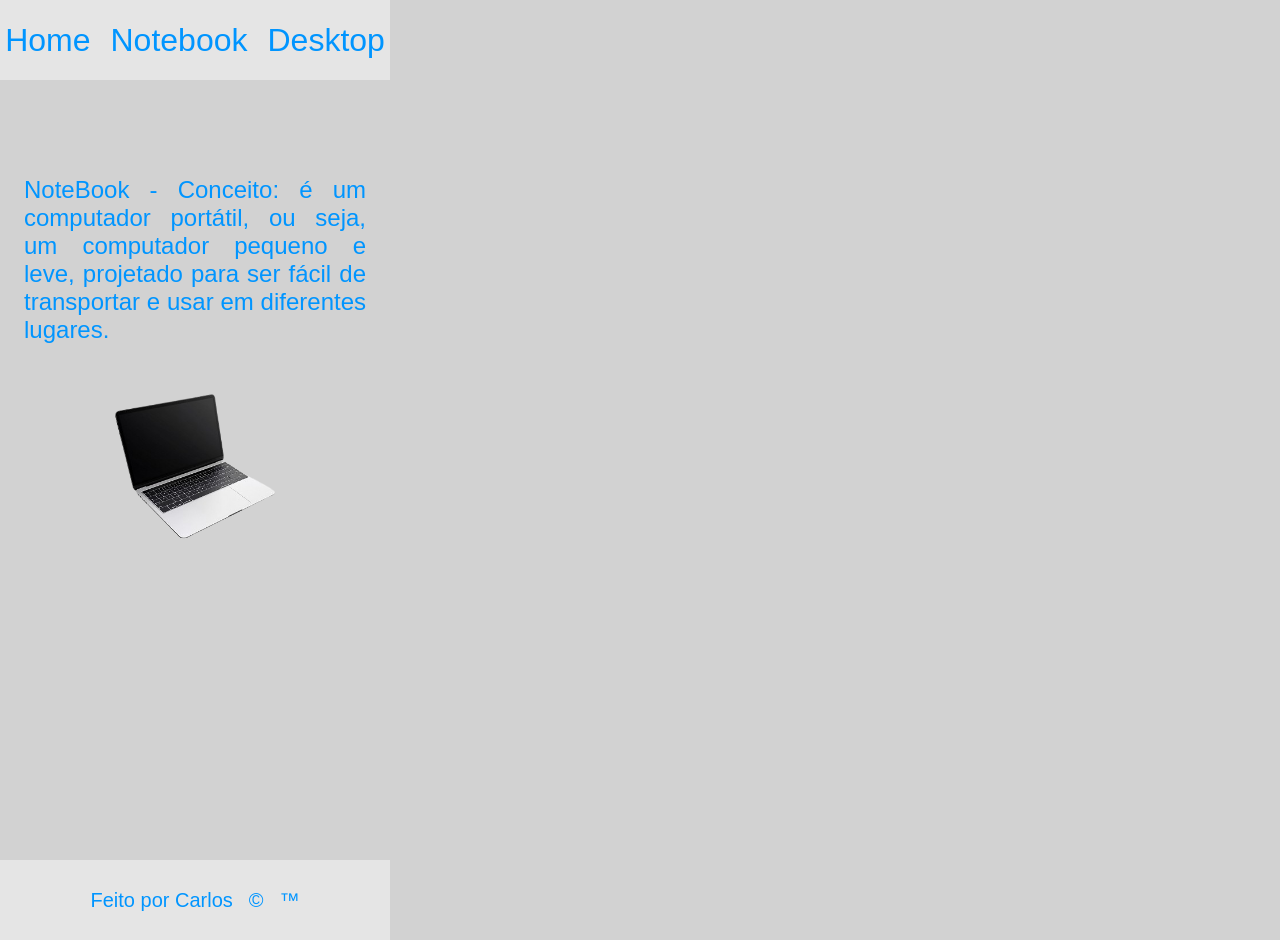
==== notebook.html @ 60bcf9ef "aplicativo celular" ====
<!DOCTYPE html>
<html lang="pt-BR">
<head>
    <meta charset="UTF-8">
    <meta name="viewport" content="width=device-width, initial-scale=1.0">
    <link rel="stylesheet" href="./style.css">
    <title>Figma</title>
</head>
<body>
    <header>
        <nav>
            <a href="./index.html">Home</a>&emsp;
            <a href="./notebook.html">Notebook</a>&emsp;
            <a href="./desktop.html">Desktop</a>
        </nav>
    </header>
    <main>
        <p>NoteBook - Conceito: é um computador portátil, ou seja, um computador pequeno e leve, projetado para ser fácil de transportar e usar em diferentes lugares.</p>
        <div class="notebook">
            <img src="./img/notebook_bg.png" alt="">
        </div>        
    </main>
    <footer>
        <p>Feito por Carlos</p>
        <p>&copy;</p>
        <p>&trade;</p>
    </footer>
</body>
</html>
---- style.css ----
*{
    margin: 0;
    padding: 0;
}

body{
    background-color: #D2D2D2;
    width: 390px;
    height: 844px;
}

header{
    width: 390px;
    height: 80px;
    background-color: #E5E5E5;
    display: flex;
    flex-direction: row;
    justify-content: center;
    align-items: center;
    gap: 16px;
}

header nav a{
    text-align: center;
    color: #0095ff;
    font-size: 32px;
    font-family: Tahoma, sans-serif;
    text-decoration: none;
}

a:hover{
    background-color: #707070;
    color: #0095ff;
    border-radius: 8px;
}
main{
    width: 390px;
    height: 684px;
    background-color: #D2D2D2;
}

main p{
    margin-top: 96px;
    margin-left: 24px;
    margin-right: 24px;
    text-align: justify;
    background-color: #D2D2D2;
    color: #0095ff;
    font-size: 24px;
    font-family: Tahoma, sans-serif;
}

main .wire{
    margin-top: 32px;
    height: 453px;
    display: flex;
    flex-direction: row;
    justify-content: center;
    align-items: center;
}

main .notebook{
    margin-top: 32px;
    height: 180px;
    display: flex;
    flex-direction: row;
    justify-content: center;
    align-items: center;
}

main .wire img{
    width: 180px;
    height: 393px;
}

main .notebook img{
    width: 180px;
    height: 180px;
}


footer{
    width: 390px;
    height: 80px;
    background-color: #E5E5E5;
    display: flex;
    flex-direction: row;
    justify-content: center;
    align-items: center;
    gap: 16px;
}

footer p{
    text-align: center;
    color: #0095ff;
    font-family: Tahoma, sans-serif;
    font-size: 20px;
}

.rd-sociais img{
    width: 48px;
    height: 48px;
    margin-right: 16px;
}
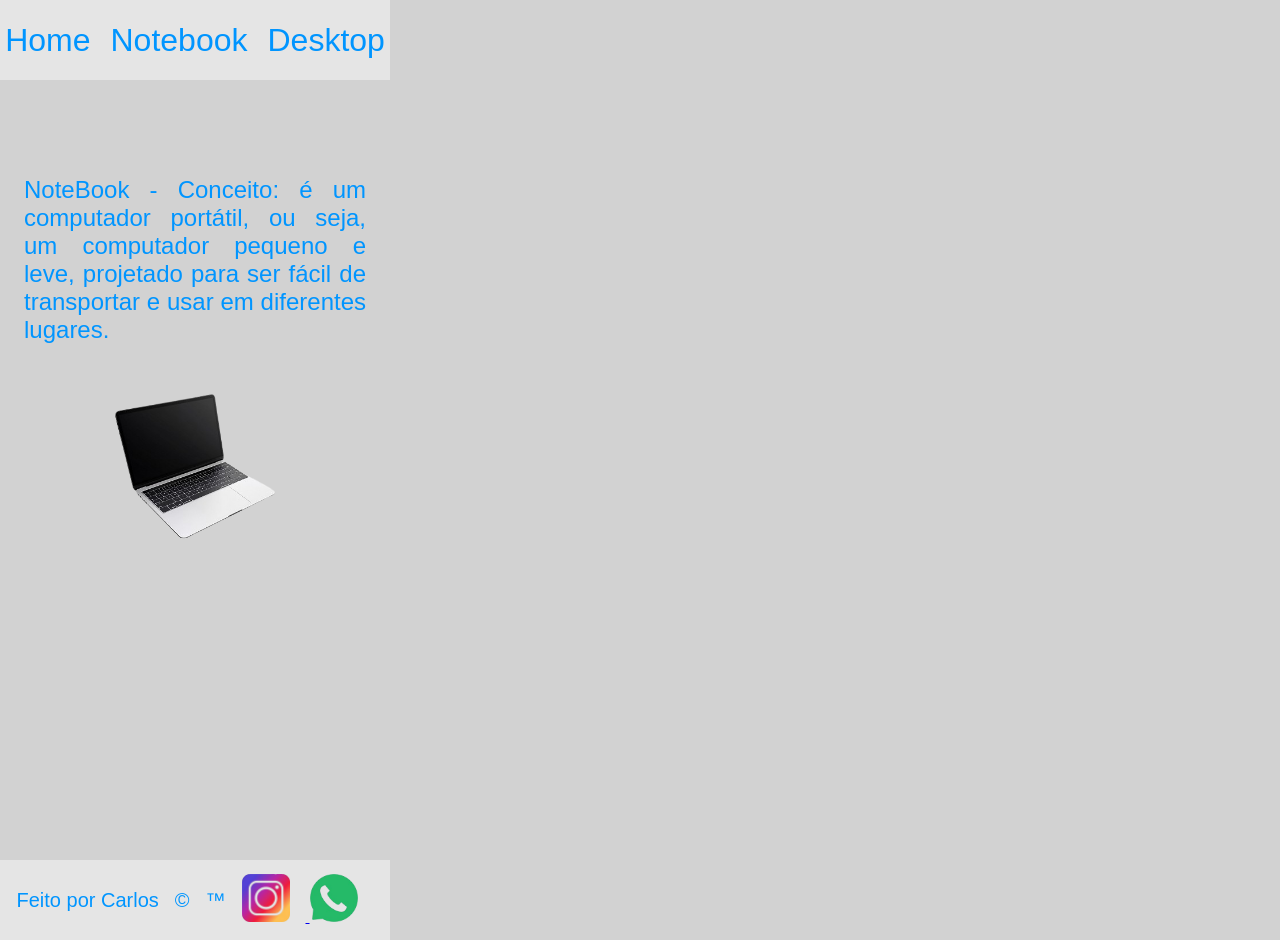
==== commit adb44110: "Ajuste do footer" ====
--- a/notebook.html
+++ b/notebook.html
@@ -24,6 +24,14 @@
         <p>Feito por Carlos</p>
         <p>&copy;</p>
         <p>&trade;</p>
+        <div class="rd-sociais">
+            <a href="https://www.instagram.com/_lucassens">
+                <img src="./img/instagram_bg.png" alt="ícone da rede social instagram">
+            </a>
+            <a href="https://wa.me/5547999801712">
+                <img src="./img/whats_bg.png" alt="ícone da rede social instagram">
+            </a>
+        </div>
     </footer>
 </body>
 </html>
